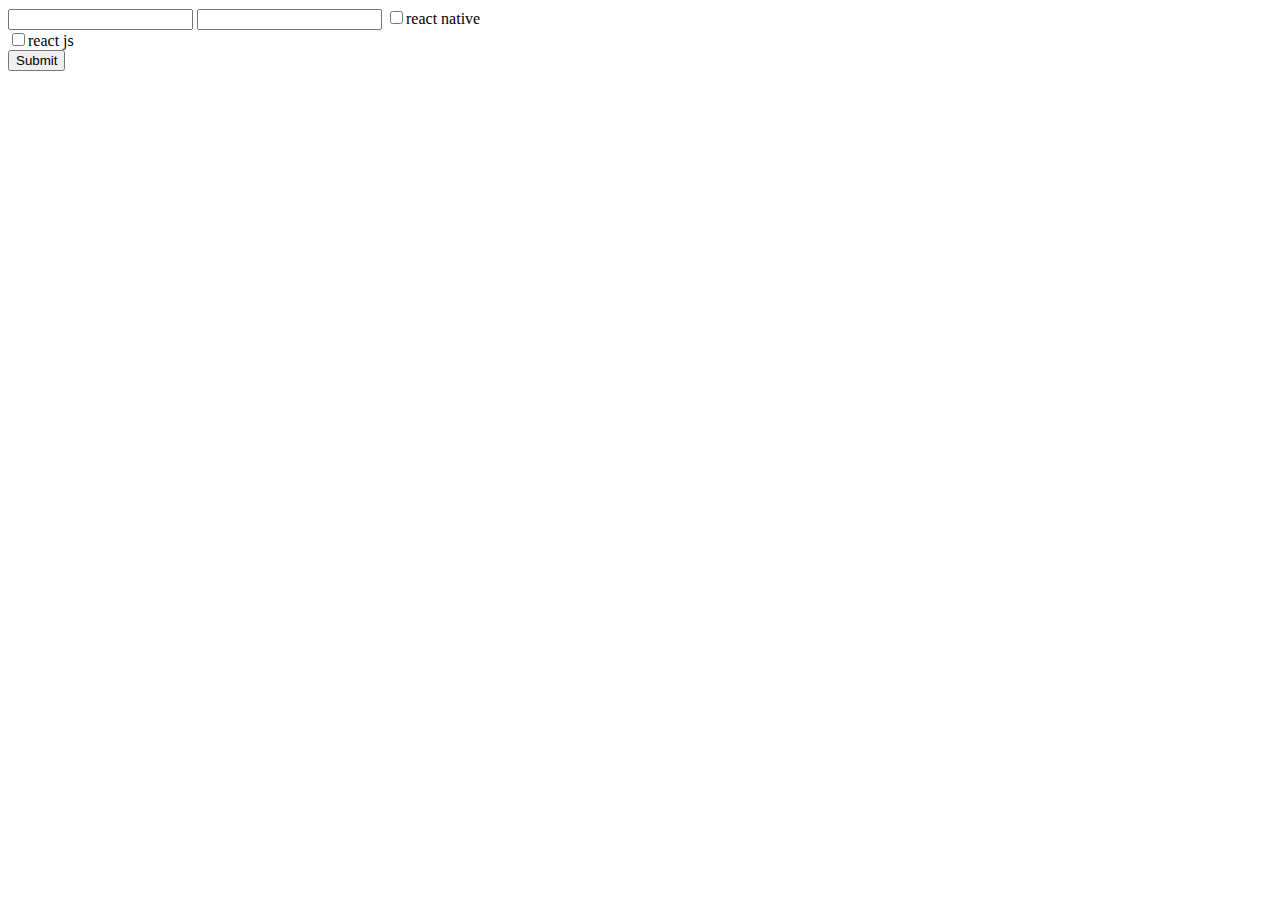
==== formulario.html/index.html @ f0878a1a "formulario" ====
<!DOCTYPE html>
<html lang="en">
<head>
    <meta charset="UTF-8">
    <meta http-equiv="X-UA-Compatible" content="IE=edge">
    <meta name="viewport" content="width=form, initial-scale=1.0">
    <title>modulo html intermediário</title>
</head>
<body>
    <form method="get" action="">
        <input type="text" name="search_query">
        <input type="password" name="senha">
        

        <input type="checkbox" name="curso">react native<br>

        <input type="checkbox" name="curso">react js<br>
        
        
        
        <input type="submit">



    </form>
</body>
</html>
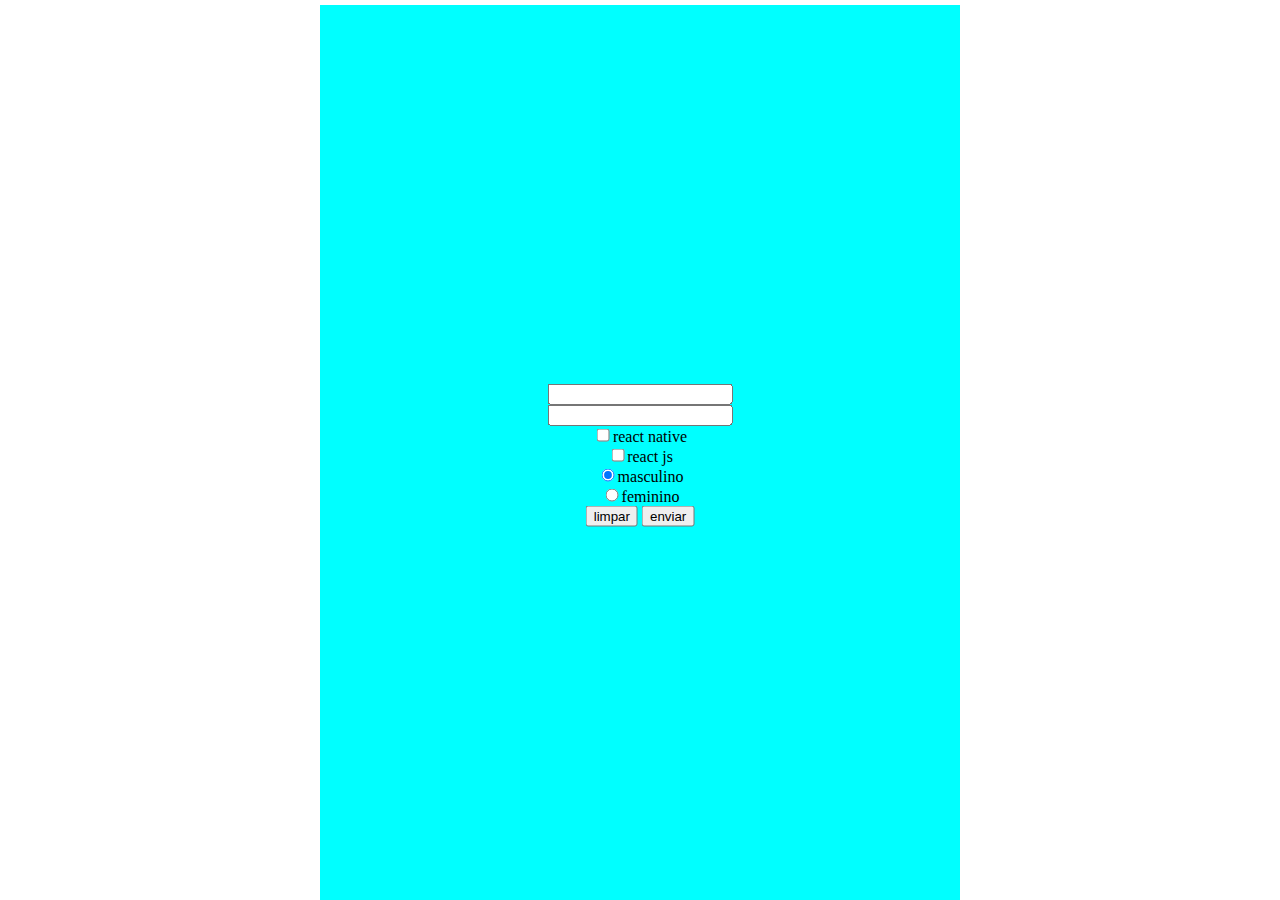
==== commit 92030848: "exerciocio_media_aluno" ====
--- a/formulario.html/index.html
+++ b/formulario.html/index.html
@@ -5,23 +5,59 @@
     <meta http-equiv="X-UA-Compatible" content="IE=edge">
     <meta name="viewport" content="width=form, initial-scale=1.0">
     <title>modulo html intermediário</title>
+    <style>
+      
+
+         body{
+            
+         }
+
+        .conteiner{
+           width: 50%;
+           max-height: 100px;
+        
+            text-align: center;
+            background-color: aqua;
+            position: fixed;
+            min-height: 100vh;
+            top: 50%;
+            left: 50%;
+            transform: translate(-50%,-50%);
+            margin-top: 5px;
+           
+          
+            
+        }
+        form{
+           display: inline-block;
+           position: absolute;
+           top: 50%;
+           left: 50%;
+           transform: translateY(-50%) translateX(-50%);
+        }
+
+    </style>
 </head>
 <body>
+    <div class="conteiner">
     <form method="get" action="">
-        <input type="text" name="search_query">
-        <input type="password" name="senha">
+        <input type="text" name="search_query"><br>
+        <input type="password" name="senha"><br>
         
 
-        <input type="checkbox" name="curso">react native<br>
+        <input type="checkbox" name="curso" value="op1">react native<br>
 
-        <input type="checkbox" name="curso">react js<br>
+        <input type="checkbox" name="curso" value="op2">react js<br>
         
+        <input type="radio" name="gender" value="m" checked>masculino <br>
+        <input type="radio" name="gender" value="f">feminino<br>
+        <input type="reset" value="limpar">
         
-        
-        <input type="submit">
+        <input type="submit" value="enviar">
 
 
 
     </form>
+</div>
 </body>
 </html>